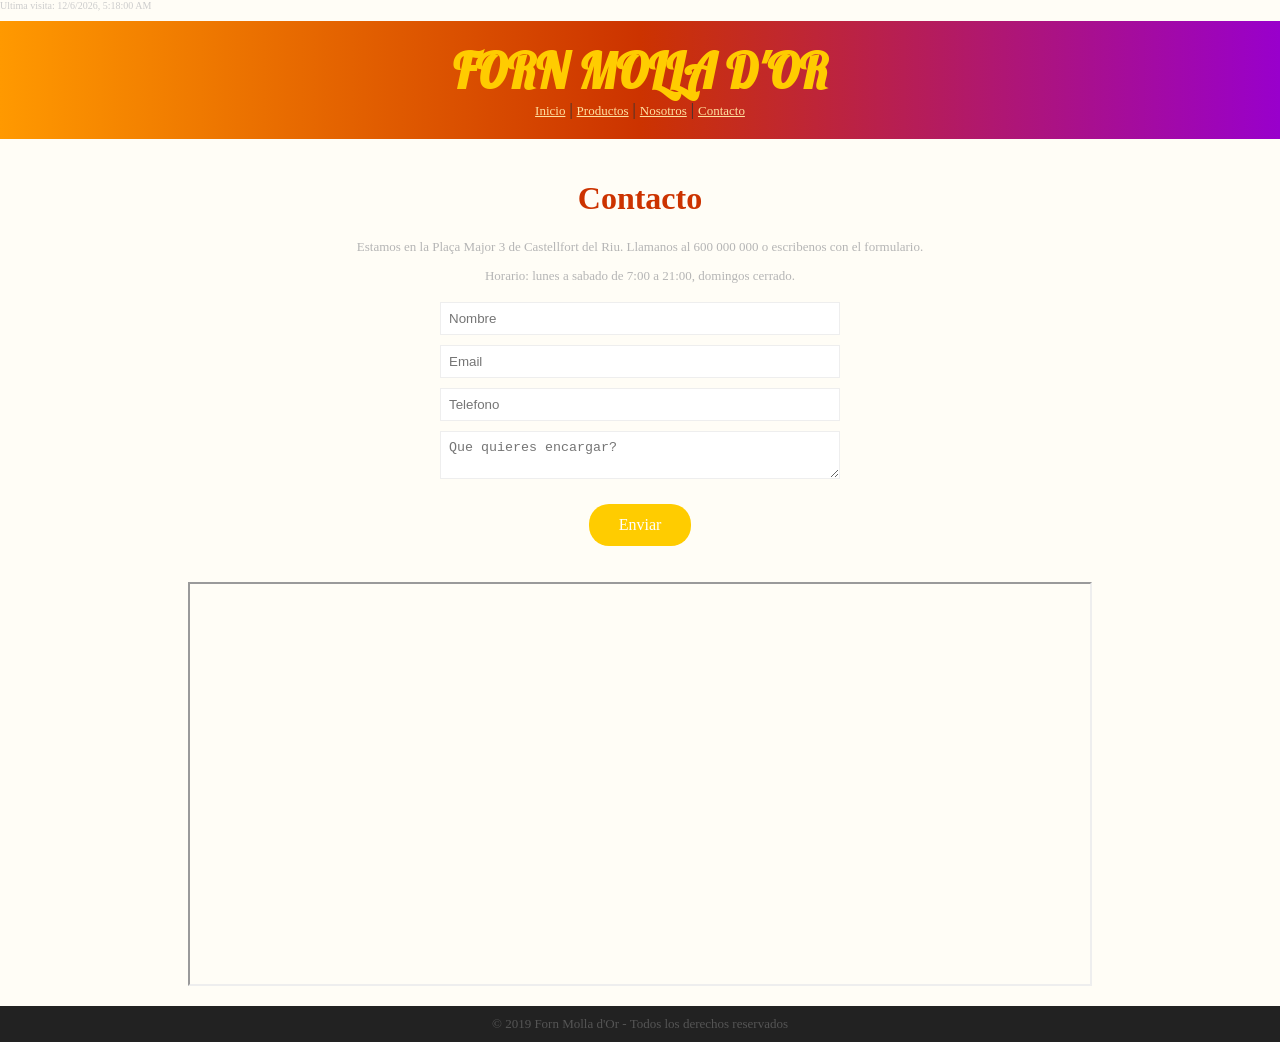
==== contacto.html @ a96fb085 "Web inicial (piloto NEW_STATIC_WEB)" ====
<html>
<head>
<meta charset="utf-8">
<title>Contacto</title>
<link rel="stylesheet" href="css/style.css">
<script src="js/main.js"></script>
</head>
<body>

<div id="header">
  <h1>FORN MOLLA D'OR</h1>
  <div class="menu">
    <a href="index.html">Inicio</a> |
    <a href="productos.html">Productos</a> |
    <a href="nosotros.html">Nosotros</a> |
    <a href="contacto.html">Contacto</a>
  </div>
</div>

<div id="contenedor">
  <h1>Contacto</h1>

  <p class="gris">Estamos en la Plaça Major 3 de Castellfort del Riu. Llamanos al 600 000 000 o escribenos con el formulario.</p>
  <p class="gris">Horario: lunes a sabado de 7:00 a 21:00, domingos cerrado.</p>

  <form action="#" method="post">
    <input type="text" name="nombre" placeholder="Nombre"><br>
    <input type="text" name="email" placeholder="Email"><br>
    <input type="text" name="telefono" placeholder="Telefono"><br>
    <textarea name="mensaje" placeholder="Que quieres encargar?"></textarea><br>
    <div class="boton" onclick="enviar()">Enviar</div>
  </form>

  <iframe src="https://www.openstreetmap.org/export/embed.html?bbox=1.0%2C41.0%2C1.01%2C41.01&amp;layer=mapnik" width="900" height="400"></iframe>
</div>

<div id="footer">
  <font size="2">© 2019 Forn Molla d'Or - Todos los derechos reservados</font>
</div>

</body>
</html>
---- css/style.css ----
@import url('https://fonts.googleapis.com/css2?family=Lobster&family=Roboto:wght@100;300;400;500;700;900&display=block');

* {
  outline: none;
}

body {
  margin: 0;
  font-family: 'Times New Roman', serif;
  background: #fffdf6;
  color: #333;
}

#header {
  background: linear-gradient(to right, #ff9900, #cc3300, #9900cc);
  padding: 20px;
  text-align: center;
}

#header h1 {
  font-family: 'Lobster', cursive;
  color: #ffcc00;
  font-size: 48px;
  margin: 0;
}

.menu a {
  color: #ffe0a0;
  font-size: 13px;
}

#contenedor {
  width: 1100px;
  margin: 0 auto;
  padding: 20px;
  text-align: center;
}

.hero {
  width: 1100px;
}

h1 {
  color: #cc3300;
}

h4 {
  font-family: 'Roboto', sans-serif;
  font-weight: 100;
  font-size: 26px;
  color: #9900cc;
}

.gris {
  color: #b5b5b5;
  font-size: 13px;
}

.productos td {
  padding: 20px;
}

.boton {
  display: inline-block;
  background: #ffcc00;
  color: #ffffff;
  padding: 12px 30px;
  margin: 20px;
  cursor: pointer;
  border-radius: 20px;
}

input, textarea {
  width: 400px;
  margin: 5px;
  padding: 8px;
  border: 1px solid #eee;
}

#footer {
  background: #222;
  color: #555;
  padding: 10px;
  text-align: center;
}
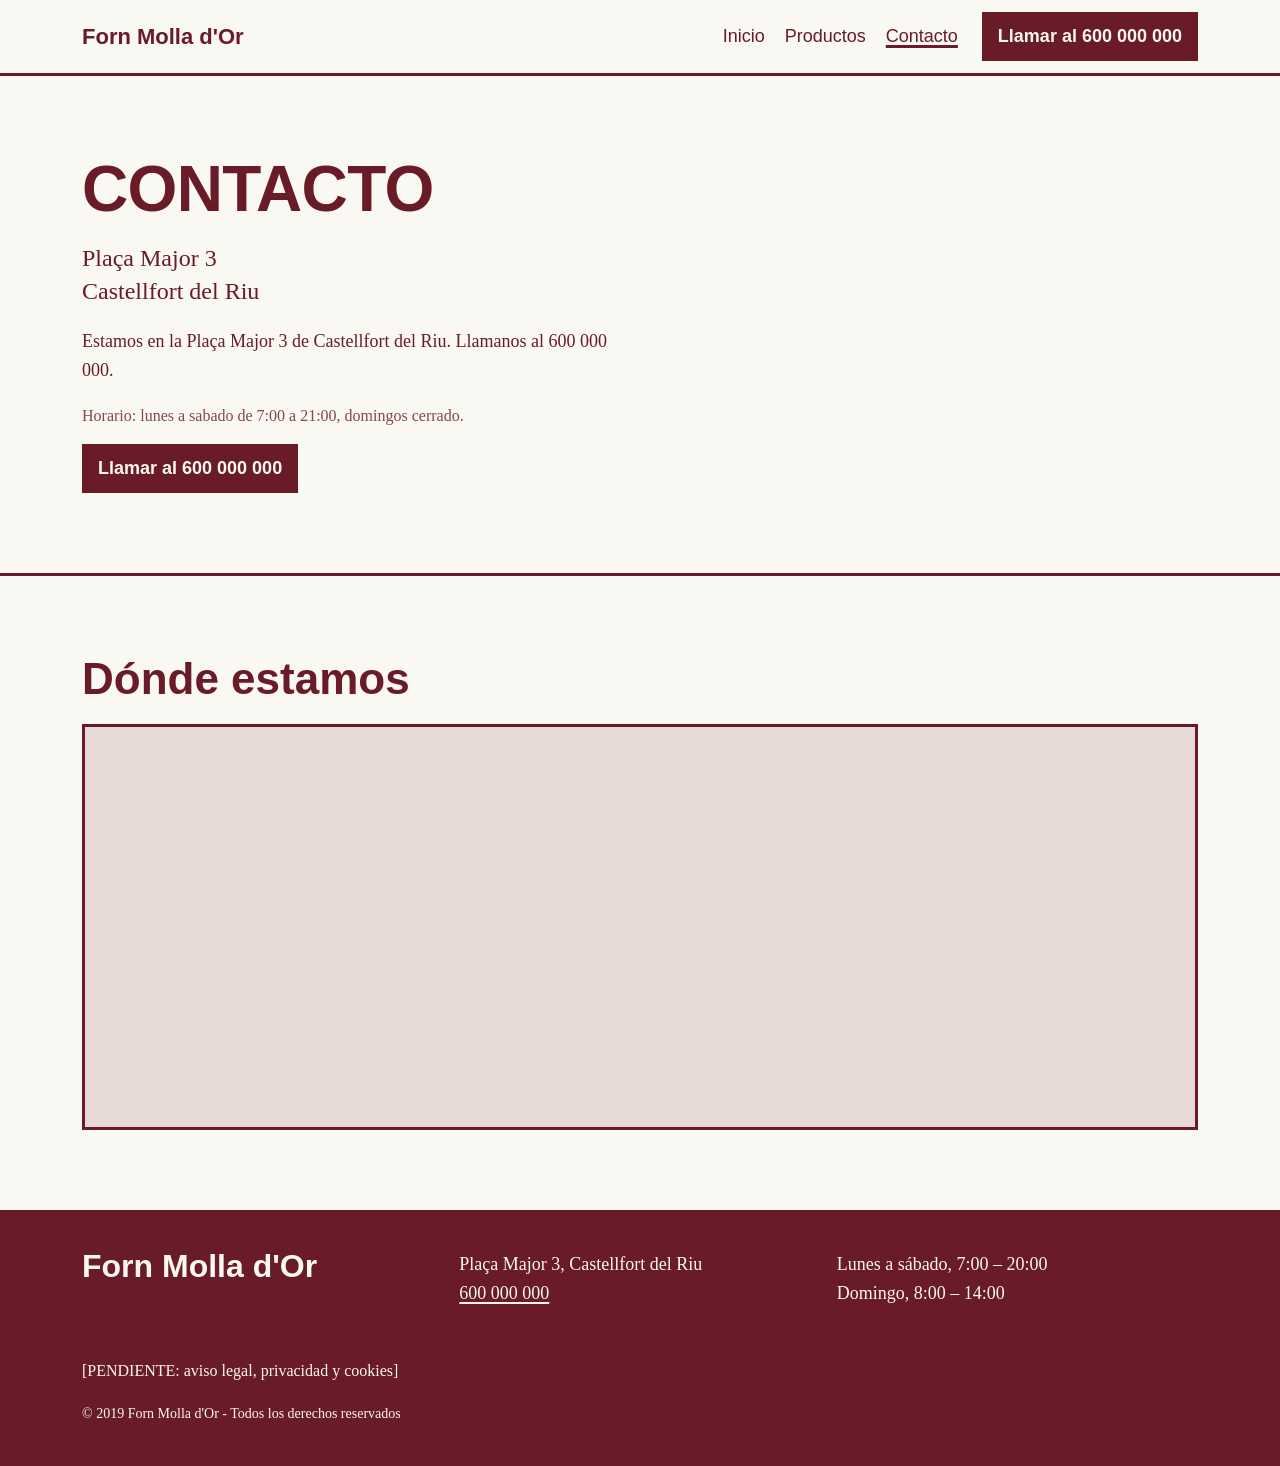
==== commit 0664598c: "feat(diseno): reconstruir index/productos/contacto con "La bolsa del forn" (granate) Reconstruye las" ====
--- a/contacto.html
+++ b/contacto.html
@@ -1,42 +1,66 @@
-<html>
+<!DOCTYPE html>
+<html lang="es">
 <head>
-<meta charset="utf-8">
-<title>Contacto</title>
-<link rel="stylesheet" href="css/style.css">
-<script src="js/main.js"></script>
+  <meta charset="utf-8">
+  <meta name="viewport" content="width=device-width, initial-scale=1">
+  <title>Contacto, Forn Molla d'Or</title>
+  <meta name="description" content="Cómo llegar y llamar al Forn Molla d'Or, Plaça Major 3, Castellfort del Riu. Teléfono: 600 000 000.">
+  <link rel="stylesheet" href="css/style.css">
 </head>
 <body>
 
-<div id="header">
-  <h1>FORN MOLLA D'OR</h1>
-  <div class="menu">
-    <a href="index.html">Inicio</a> |
-    <a href="productos.html">Productos</a> |
-    <a href="nosotros.html">Nosotros</a> |
-    <a href="contacto.html">Contacto</a>
-  </div>
-</div>
+  <header class="top">
+    <div class="wrap top-row">
+      <a class="mini-mark" href="index.html">Forn Molla d'Or</a>
+      <nav aria-label="Principal">
+        <ul class="nav">
+          <li><a href="index.html">Inicio</a></li>
+          <li><a href="productos.html">Productos</a></li>
+          <li><a href="contacto.html" aria-current="page">Contacto</a></li>
+        </ul>
+      </nav>
+      <a class="top-call" href="tel:+34600000000">Llamar al 600 000 000</a>
+    </div>
+  </header>
 
-<div id="contenedor">
-  <h1>Contacto</h1>
+  <main>
 
-  <p class="gris">Estamos en la Plaça Major 3 de Castellfort del Riu. Llamanos al 600 000 000 o escribenos con el formulario.</p>
-  <p class="gris">Horario: lunes a sabado de 7:00 a 21:00, domingos cerrado.</p>
+    <section class="franja pagehead">
+      <div class="wrap">
+        <h1>Contacto</h1>
+        <address class="dir-grande">
+          Plaça Major 3<br>
+          Castellfort del Riu
+        </address>
+        <p>Estamos en la Plaça Major 3 de Castellfort del Riu. Llamanos al 600 000 000.</p>
+        <p class="nota">Horario: lunes a sabado de 7:00 a 21:00, domingos cerrado.</p>
+        <a class="top-call" href="tel:+34600000000">Llamar al 600 000 000</a>
+      </div>
+    </section>
 
-  <form action="#" method="post">
-    <input type="text" name="nombre" placeholder="Nombre"><br>
-    <input type="text" name="email" placeholder="Email"><br>
-    <input type="text" name="telefono" placeholder="Telefono"><br>
-    <textarea name="mensaje" placeholder="Que quieres encargar?"></textarea><br>
-    <div class="boton" onclick="enviar()">Enviar</div>
-  </form>
+    <section class="franja">
+      <div class="wrap">
+        <h2>Dónde estamos</h2>
+        <div class="mapa">
+          <iframe src="https://www.openstreetmap.org/export/embed.html?bbox=1.0%2C41.0%2C1.01%2C41.01&amp;layer=mapnik" title="Mapa de la ubicación del Forn Molla d'Or" loading="lazy"></iframe>
+        </div>
+      </div>
+    </section>
+  </main>
 
-  <iframe src="https://www.openstreetmap.org/export/embed.html?bbox=1.0%2C41.0%2C1.01%2C41.01&amp;layer=mapnik" width="900" height="400"></iframe>
-</div>
+  <footer class="pie">
+    <div class="wrap pie-in">
+      <p class="pie-marca">Forn Molla d'Or</p>
+      <address>
+        Plaça Major 3, Castellfort del Riu<br>
+        <a href="tel:+34600000000">600 000 000</a>
+      </address>
+      <p>Lunes a sábado, 7:00 – 20:00<br>Domingo, 8:00 – 14:00</p>
+      <p class="legal">[PENDIENTE: aviso legal, privacidad y cookies]</p>
+      <p class="copy">© 2019 Forn Molla d'Or - Todos los derechos reservados</p>
+    </div>
+  </footer>
 
-<div id="footer">
-  <font size="2">© 2019 Forn Molla d'Or - Todos los derechos reservados</font>
-</div>
-
+  <a class="barra-llamar" href="tel:+34600000000">Llamar al 600 000 000</a>
 </body>
 </html>
--- a/css/style.css
+++ b/css/style.css
@@ -1,85 +1,243 @@
-@import url('https://fonts.googleapis.com/css2?family=Lobster&family=Roboto:wght@100;300;400;500;700;900&display=block');
-
-* {
-  outline: none;
-}
+/* Forn Molla d'Or: "La bolsa del forn", tinta granate (issue #3, GATE 3 aprobado).
+   Aplica a index.html, productos.html y contacto.html.
+   Base: Research/gate3-proposal/mockup-home-alt-granate.css (maqueta aprobada).
+   Una tinta sobre papel y un segundo color de imprenta (oro) solo como mancha
+   grande, nunca como texto sobre papel. Sin degradados ni sombras.
+   Contrastes calculados con la fórmula WCAG en gate3-review.md, sección 10. */
+
+:root {
+  --papel:  #FAF8F2;  /* papel de bolsa */
+  --tinta:  #6A1B28;  /* tinta granate: texto, marcos, encargos, pie           10.98:1 sobre papel */
+  --tinta2: #844650;  /* texto secundario                                           6.65:1 sobre papel, 5.13:1 sobre trama */
+  --tinte:  #E6D9D6;  /* trama de la tinta al 14 %: fila de hoy, mapa                 tinta encima 8.48:1 */
+  --oro:    #E4A531;  /* la molla d'or; sobre tinta 5.40:1 (foco y texto sobre el disco)   sobre papel 2.03:1, prohibido como texto */
+
+  --rotulo: "Bahnschrift Condensed", Bahnschrift, "DIN Condensed", "Roboto Condensed",
+            "Arial Narrow", sans-serif-condensed, "Helvetica Neue", Arial, sans-serif;
+  --texto:  Georgia, "Noto Serif", "Droid Serif", "Times New Roman", serif;
+
+  --medida: 1180px;
+}
+
+*, *::before, *::after { box-sizing: border-box; }
+
+html { scroll-padding-bottom: 80px; }
 
 body {
   margin: 0;
-  font-family: 'Times New Roman', serif;
-  background: #fffdf6;
-  color: #333;
-}
-
-#header {
-  background: linear-gradient(to right, #ff9900, #cc3300, #9900cc);
-  padding: 20px;
-  text-align: center;
-}
-
-#header h1 {
-  font-family: 'Lobster', cursive;
-  color: #ffcc00;
-  font-size: 48px;
+  background: var(--papel);
+  color: var(--tinta);
+  font-family: var(--texto);
+  font-size: 1.125rem;          /* 18 px: base generosa para público mayor */
+  line-height: 1.6;
+}
+
+.wrap { max-width: var(--medida); margin: 0 auto; padding: 0 16px; }
+@media (min-width: 720px) { .wrap { padding: 0 32px; } }
+
+a { color: inherit; text-decoration-thickness: 2px; text-underline-offset: 3px; }
+a:focus-visible { outline: 3px solid var(--tinta); outline-offset: 3px; }
+
+.sr {
+  position: absolute; width: 1px; height: 1px; overflow: hidden;
+  clip: rect(0 0 0 0); white-space: nowrap;
+}
+
+h1, h2, h3 {
+  font-family: var(--rotulo);
+  font-stretch: condensed;
+  font-weight: 700;
+  line-height: 1.05;
   margin: 0;
 }
-
-.menu a {
-  color: #ffe0a0;
-  font-size: 13px;
-}
-
-#contenedor {
-  width: 1100px;
-  margin: 0 auto;
-  padding: 20px;
-  text-align: center;
-}
-
-.hero {
-  width: 1100px;
-}
-
+/* h1 de página (productos.html, contacto.html); en index.html el h1 real es .marca */
 h1 {
-  color: #cc3300;
-}
-
-h4 {
-  font-family: 'Roboto', sans-serif;
-  font-weight: 100;
-  font-size: 26px;
-  color: #9900cc;
-}
-
-.gris {
-  color: #b5b5b5;
-  font-size: 13px;
-}
-
-.productos td {
-  padding: 20px;
-}
-
-.boton {
+  text-transform: uppercase;
+  letter-spacing: -.01em;
+  font-size: clamp(2.5rem, 1.4rem + 4vw, 4rem);
+  margin-bottom: .3em;
+}
+h2 { font-size: clamp(2rem, 1.2rem + 2.6vw, 2.75rem); margin-bottom: .5em; }
+h3 { font-size: 1.5rem; margin-bottom: .4em; }
+p  { margin: 0 0 1em; max-width: 60ch; }
+address { font-style: normal; }
+
+.nota { color: var(--tinta2); font-size: 1rem; }
+
+/* Cabecera: discreta, no fija; lo grande es la bolsa (o el h1 de página) */
+.top { border-bottom: 3px solid var(--tinta); }
+.top-row {
+  display: flex; flex-wrap: wrap; align-items: center;
+  gap: 8px 24px; padding-top: 12px; padding-bottom: 12px;
+}
+.mini-mark {
+  font-family: var(--rotulo); font-stretch: condensed; font-weight: 700;
+  font-size: 1.375rem; text-decoration: none; margin-right: auto;
+}
+.nav { display: flex; gap: 4px 20px; list-style: none; margin: 0; padding: 0; }
+.nav a {
+  display: inline-block; padding: 10px 0; text-decoration: none;
+  font-family: var(--rotulo); font-size: 1.125rem;
+}
+.nav a:hover { text-decoration: underline; }
+.nav a[aria-current="page"] { text-decoration: underline; text-decoration-thickness: 3px; }
+.top-call {
+  font-family: var(--rotulo); font-weight: 700; font-size: 1.125rem;
+  text-decoration: none; background: var(--tinta); color: var(--papel);
+  padding: 10px 16px; min-height: 44px; display: inline-flex; align-items: center;
+}
+.top-call:focus-visible { outline-color: var(--tinta); }
+@media (max-width: 560px) {
+  .top-call { display: none; }      /* en móvil la llamada está en la bolsa/cabecera de página y en la barra fija */
+  .nav { width: 100%; justify-content: space-between; }
+}
+
+/* LA BOLSA (solo portada): único momento audaz de la página */
+.bolsa { padding: 24px 0 40px; }
+@media (min-width: 720px) { .bolsa { padding: 48px 0 72px; } }
+
+.impreso {
+  position: relative;
+  overflow: hidden;
+  border: 7px double var(--tinta);
+  padding: 28px 20px 24px;
+}
+@media (min-width: 720px) { .impreso { padding: 48px 48px 40px; } }
+
+.molla {                       /* la molla d'or: disco de segunda tinta */
+  position: absolute;
+  width: min(78vw, 560px); aspect-ratio: 1;
+  right: -18%; top: -22%;
+  border-radius: 50%;
+  background: var(--oro);
+}
+.impreso > *:not(.molla) { position: relative; }
+
+.marca {
+  text-transform: uppercase;
+  letter-spacing: -.01em;
+  line-height: .86;
+  margin-bottom: 0;
+}
+.marca span { display: block; }
+.marca-l1 { font-size: clamp(3.5rem, 1rem + 11vw, 8.5rem); }
+.marca-l2 { font-size: clamp(4rem, 1rem + 15vw, 12.5rem); }
+
+.oficio {
+  font-size: clamp(1.25rem, 1rem + 1vw, 1.625rem);
+  margin: 20px 0 0;
+  max-width: 28ch;
+}
+
+.pie-impreso {
+  display: grid;
+  gap: 20px;
+  margin-top: 32px;
+  padding-top: 20px;
+  border-top: 3px solid var(--tinta);
+}
+@media (min-width: 720px) {
+  .pie-impreso { grid-template-columns: 1fr auto; align-items: end; margin-top: 56px; }
+}
+.dir { font-size: 1.25rem; line-height: 1.4; }
+.tel-texto { margin: 0 0 2px; font-size: 1.125rem; }
+.tel {
   display: inline-block;
-  background: #ffcc00;
-  color: #ffffff;
-  padding: 12px 30px;
-  margin: 20px;
-  cursor: pointer;
-  border-radius: 20px;
-}
-
-input, textarea {
-  width: 400px;
-  margin: 5px;
-  padding: 8px;
-  border: 1px solid #eee;
-}
-
-#footer {
-  background: #222;
-  color: #555;
-  padding: 10px;
-  text-align: center;
-}
+  font-family: var(--rotulo); font-stretch: condensed; font-weight: 700;
+  font-size: clamp(2.75rem, 1.5rem + 5vw, 4.75rem);
+  line-height: 1;
+  font-variant-numeric: tabular-nums;
+  text-decoration-thickness: 4px; text-underline-offset: 8px;
+  padding: 4px 0;
+}
+.tel:hover { text-decoration-thickness: 6px; }
+
+/* Cabecera simple de página interior (productos.html, contacto.html) */
+.pagehead { padding-bottom: 32px; }
+
+/* Secciones sobre papel */
+.franja { padding: 48px 0; }
+@media (min-width: 720px) { .franja { padding: 80px 0; } }
+.franja + .franja { border-top: 3px solid var(--tinta); }
+
+.dos { display: grid; gap: 48px; }
+@media (min-width: 860px) { .dos { grid-template-columns: 1.1fr 1fr; gap: 64px; } }
+
+.horas { border-collapse: collapse; width: 100%; max-width: 30rem; margin-bottom: 16px; }
+.horas th, .horas td {
+  text-align: left; padding: 8px 8px; border-bottom: 1px solid var(--tinta);
+  font-family: var(--rotulo); font-size: 1.375rem; font-weight: 400;
+}
+.horas td { text-align: right; font-weight: 700; font-variant-numeric: tabular-nums; white-space: nowrap; }
+.horas tr.hoy th, .horas tr.hoy td { background: var(--tinte); }
+.hoy-txt {
+  margin-left: 10px; font-size: 1rem; font-weight: 700;
+  border: 2px solid var(--tinta); padding: 0 6px;
+}
+
+.dir-grande { font-size: 1.5rem; line-height: 1.35; margin-bottom: 20px; }
+.mapa {
+  min-height: 220px; display: grid; place-items: center; text-align: center;
+  padding: 20px; background: var(--tinte); border: 3px solid var(--tinta);
+}
+.mapa p { margin: 0; font-size: 1rem; }
+.mapa iframe { display: block; width: 100%; height: 360px; border: 0; }
+
+/* Encargos: la tinta llena la página una vez */
+.encargos { background: var(--tinta); color: var(--papel); padding: 56px 0; }
+@media (min-width: 720px) { .encargos { padding: 88px 0; } }
+.encargos-in { display: grid; gap: 24px; }
+@media (min-width: 860px) { .encargos-in { grid-template-columns: 1fr 1fr; gap: 64px; align-items: start; } }
+.encargos h2 { font-size: clamp(2.25rem, 1.2rem + 3.6vw, 3.75rem); margin: 0; }
+.nota-inv { font-size: 1rem; }
+.encargos a:focus-visible { outline-color: var(--oro); }   /* oro sobre tinta: ver cabecera */
+.boton-papel {
+  display: inline-flex; align-items: center; min-height: 52px;
+  padding: 12px 22px; background: var(--papel); color: var(--tinta);
+  font-family: var(--rotulo); font-weight: 700; font-size: 1.375rem;
+  text-decoration: none;
+}
+.boton-papel:hover { text-decoration: underline; }
+
+/* Mostrador / lista de productos */
+.tres { display: grid; gap: 32px; margin-top: 32px; }
+@media (min-width: 720px) { .tres { grid-template-columns: repeat(3, 1fr); } }
+.lista { list-style: none; margin: 0; padding: 0; }
+.lista li { padding: 8px 0; border-bottom: 1px solid var(--tinta); }
+
+.precios { list-style: none; margin: 0 0 12px; padding: 0; }
+.precios li {
+  display: flex; justify-content: space-between; gap: 16px;
+  padding: 8px 0; border-bottom: 1px solid var(--tinta);
+  font-variant-numeric: tabular-nums;
+}
+
+/* Pie: la bolsa en pequeño */
+.pie { background: var(--tinta); color: var(--papel); padding: 40px 0 96px; }
+@media (min-width: 720px) { .pie { padding-bottom: 40px; } }
+.pie-in { display: grid; gap: 16px; }
+@media (min-width: 720px) { .pie-in { grid-template-columns: 1fr 1fr 1fr; } }
+.pie-marca { font-family: var(--rotulo); font-stretch: condensed; font-weight: 700; font-size: 2rem; line-height: 1; }
+.pie a:focus-visible { outline-color: var(--oro); }
+.legal { grid-column: 1 / -1; font-size: 1rem; margin: 16px 0 0; }
+.copy { grid-column: 1 / -1; font-size: .875rem; margin: 4px 0 0; }
+
+/* Barra de llamada: solo móvil */
+.barra-llamar { display: none; }
+@media (max-width: 719px) {
+  .barra-llamar {
+    display: flex; justify-content: center; align-items: center;
+    position: fixed; left: 0; right: 0; bottom: 0; z-index: 10;
+    min-height: 60px; padding: 8px 16px;
+    background: var(--tinta); color: var(--papel);
+    border-top: 4px solid var(--oro);
+    font-family: var(--rotulo); font-weight: 700; font-size: 1.375rem;
+    text-decoration: none;
+  }
+  .barra-llamar.oculta { transform: translateY(110%); }
+  .barra-llamar.oculta:focus { transform: none; }   /* nunca recibe foco escondida (WCAG 2.4.11) */
+  .barra-llamar:focus-visible { outline: 3px solid var(--oro); outline-offset: -7px; }
+}
+@media (prefers-reduced-motion: no-preference) {
+  .barra-llamar { transition: transform .2s ease-out; }
+}
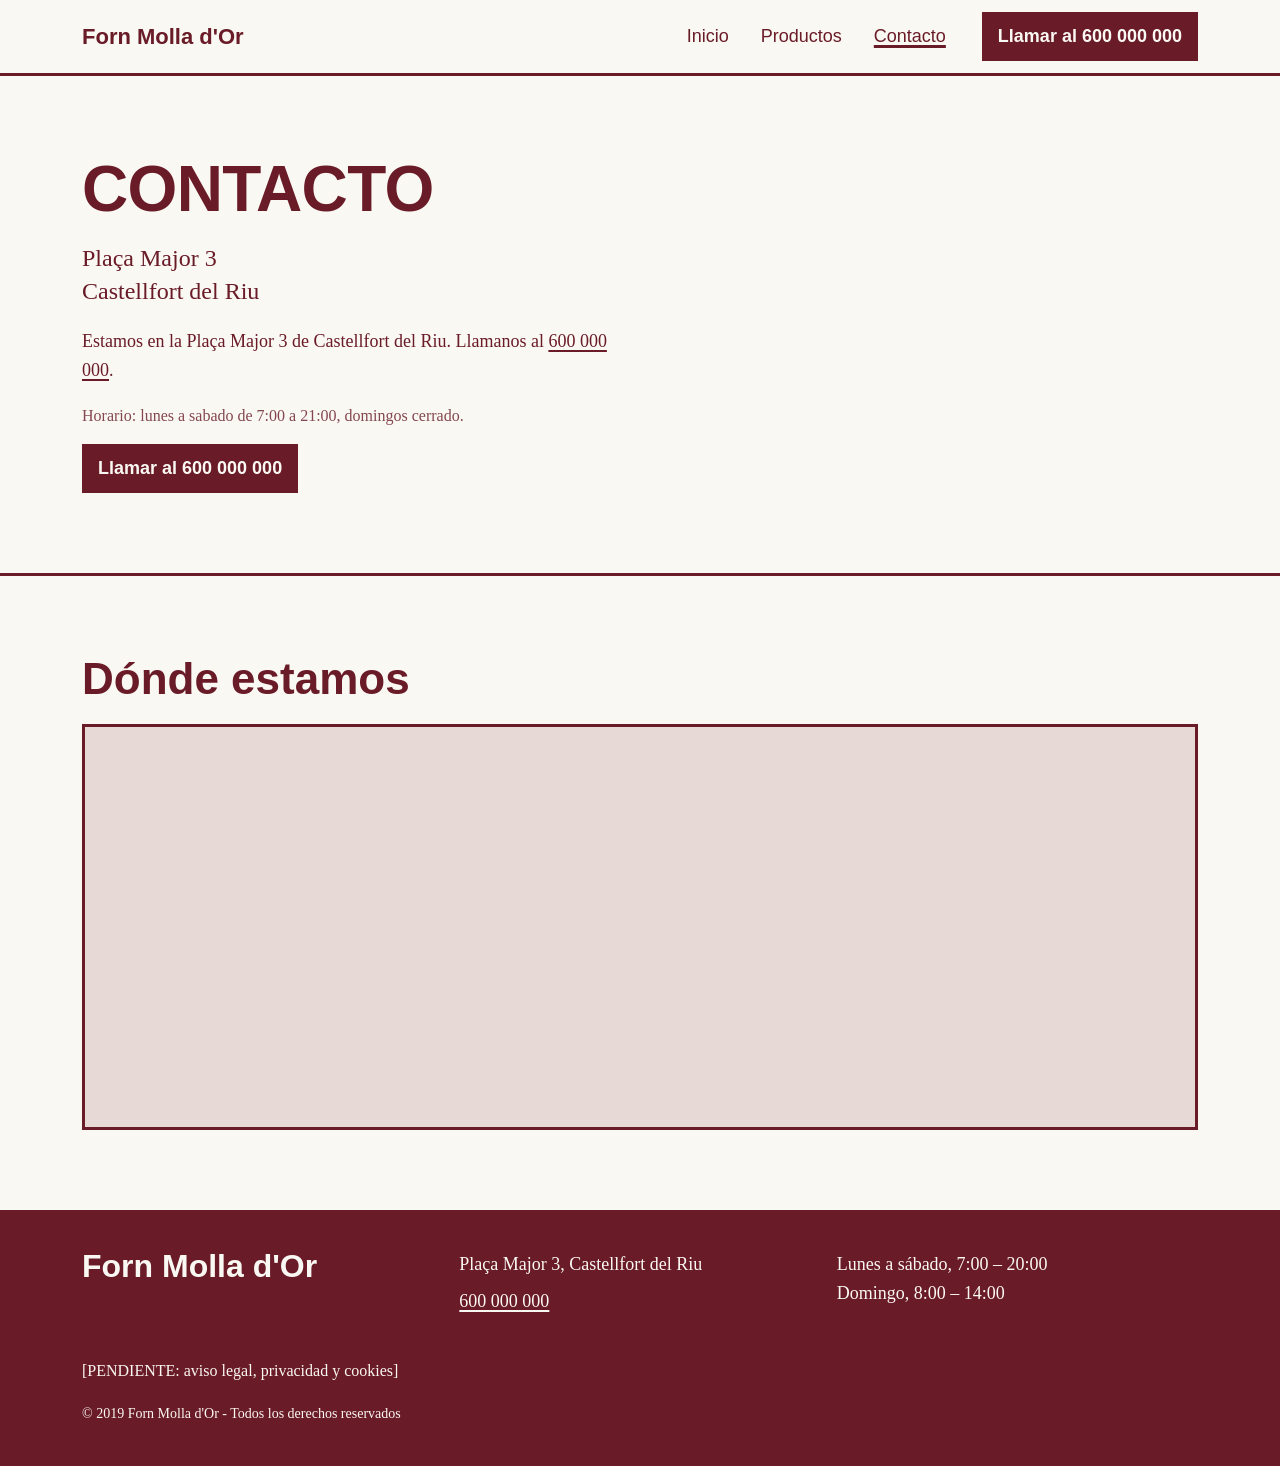
==== commit d7dcc12c: "fix: corrige hallazgos medio/bajo de la revisión externa Antigravity del issue #3 - CTA de teléfono " ====
--- a/contacto.html
+++ b/contacto.html
@@ -32,9 +32,9 @@
           Plaça Major 3<br>
           Castellfort del Riu
         </address>
-        <p>Estamos en la Plaça Major 3 de Castellfort del Riu. Llamanos al 600 000 000.</p>
+        <p>Estamos en la Plaça Major 3 de Castellfort del Riu. Llamanos al <a href="tel:+34600000000">600 000 000</a>.</p>
         <p class="nota">Horario: lunes a sabado de 7:00 a 21:00, domingos cerrado.</p>
-        <a class="top-call" href="tel:+34600000000">Llamar al 600 000 000</a>
+        <a class="boton-accion" href="tel:+34600000000">Llamar al 600 000 000</a>
       </div>
     </section>
 
--- a/css/style.css
+++ b/css/style.css
@@ -73,22 +73,26 @@
 .mini-mark {
   font-family: var(--rotulo); font-stretch: condensed; font-weight: 700;
   font-size: 1.375rem; text-decoration: none; margin-right: auto;
-}
-.nav { display: flex; gap: 4px 20px; list-style: none; margin: 0; padding: 0; }
+  display: inline-flex; align-items: center; min-height: 44px;
+}
+.nav { display: flex; gap: 4px 8px; list-style: none; margin: 0; padding: 0; }
 .nav a {
-  display: inline-block; padding: 10px 0; text-decoration: none;
+  display: inline-flex; align-items: center; min-height: 44px;
+  padding: 10px 12px; text-decoration: none;
   font-family: var(--rotulo); font-size: 1.125rem;
 }
 .nav a:hover { text-decoration: underline; }
 .nav a[aria-current="page"] { text-decoration: underline; text-decoration-thickness: 3px; }
-.top-call {
+.top-call, .boton-accion {
   font-family: var(--rotulo); font-weight: 700; font-size: 1.125rem;
   text-decoration: none; background: var(--tinta); color: var(--papel);
   padding: 10px 16px; min-height: 44px; display: inline-flex; align-items: center;
 }
-.top-call:focus-visible { outline-color: var(--tinta); }
+.top-call:focus-visible, .boton-accion:focus-visible { outline-color: var(--tinta); }
 @media (max-width: 560px) {
-  .top-call { display: none; }      /* en móvil la llamada está en la bolsa/cabecera de página y en la barra fija */
+  /* Solo la llamada de cabecera: en móvil ya está la bolsa/cabecera de página y la barra fija.
+     Los CTA de teléfono del cuerpo (.boton-accion) deben seguir visibles. */
+  .top .top-call { display: none; }
   .nav { width: 100%; justify-content: space-between; }
 }
 
@@ -218,6 +222,10 @@
 .pie-in { display: grid; gap: 16px; }
 @media (min-width: 720px) { .pie-in { grid-template-columns: 1fr 1fr 1fr; } }
 .pie-marca { font-family: var(--rotulo); font-stretch: condensed; font-weight: 700; font-size: 2rem; line-height: 1; }
+.pie address a {
+  display: inline-flex; align-items: center; min-height: 44px;
+  padding: 4px 0;
+}
 .pie a:focus-visible { outline-color: var(--oro); }
 .legal { grid-column: 1 / -1; font-size: 1rem; margin: 16px 0 0; }
 .copy { grid-column: 1 / -1; font-size: .875rem; margin: 4px 0 0; }
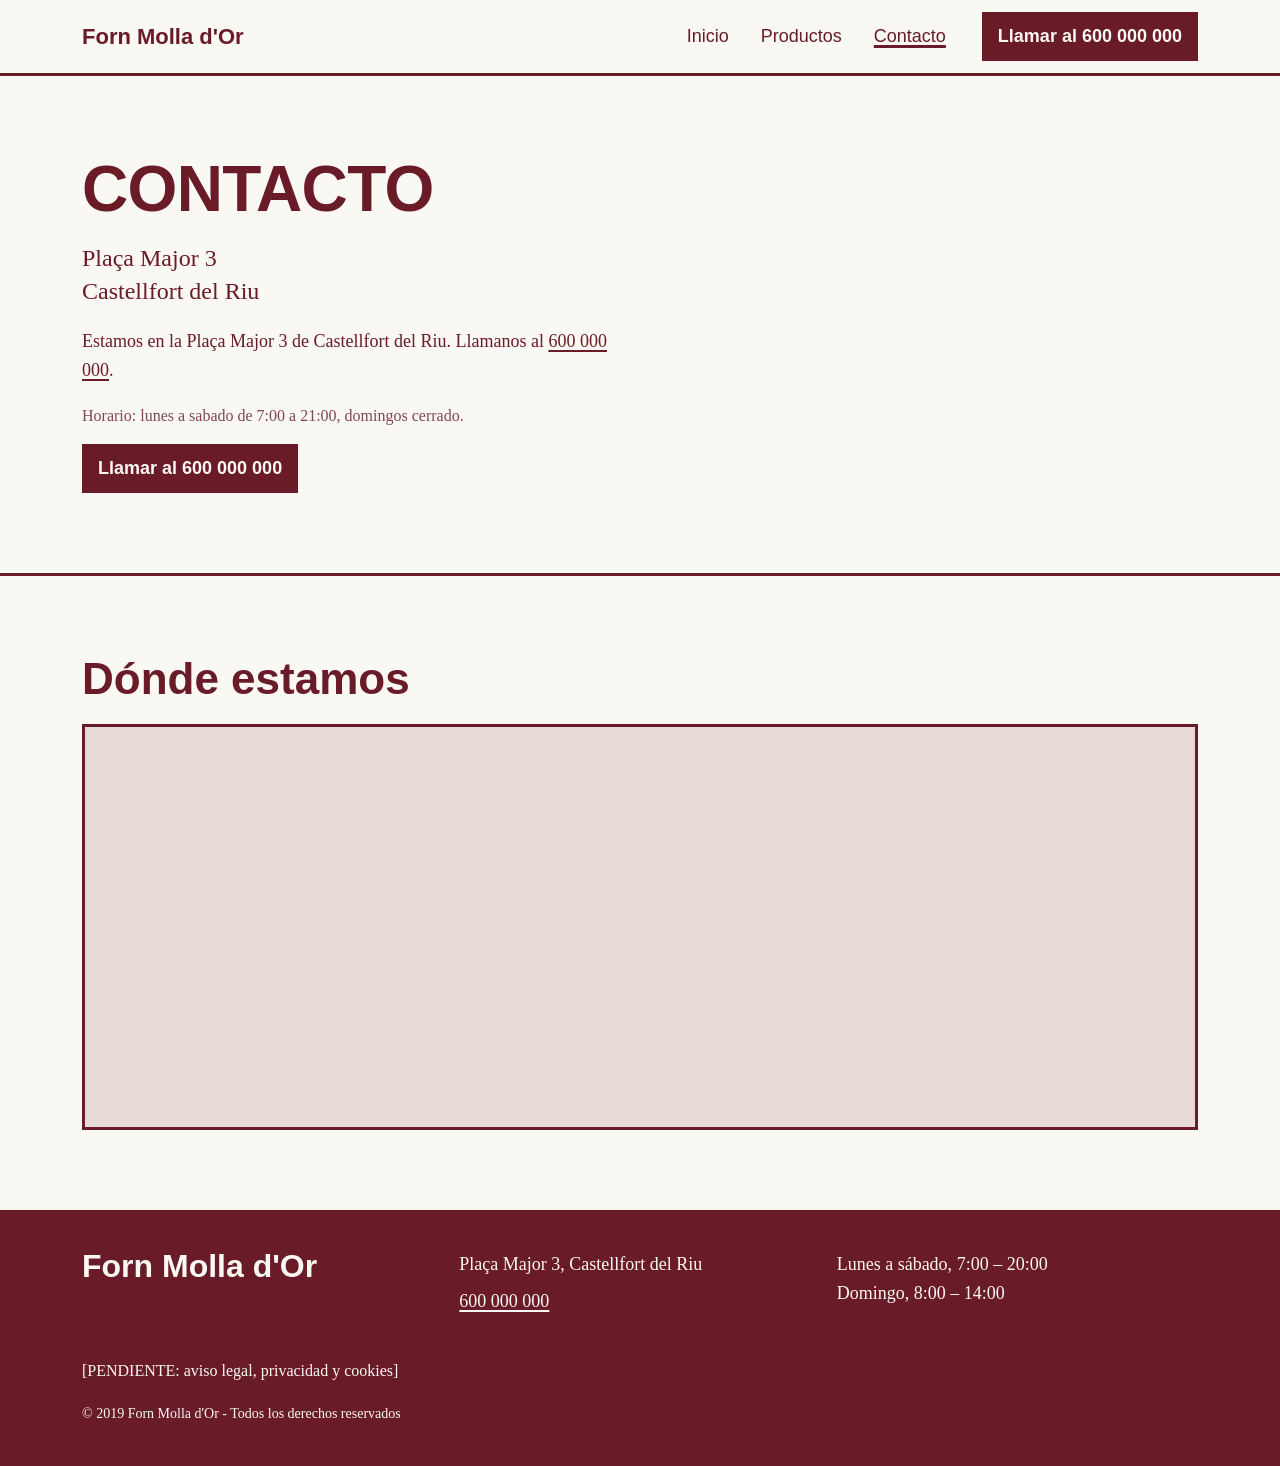
==== commit b07d6aa1: "fix(a11y): horario del pie sin partir a 768px y enlace saltar al contenido - .nowrap en los tramos h" ====
--- a/contacto.html
+++ b/contacto.html
@@ -8,6 +8,8 @@
   <link rel="stylesheet" href="css/style.css">
 </head>
 <body>
+
+  <a class="skip-link" href="#main">Saltar al contenido</a>
 
   <header class="top">
     <div class="wrap top-row">
@@ -23,7 +25,7 @@
     </div>
   </header>
 
-  <main>
+  <main id="main" tabindex="-1">
 
     <section class="franja pagehead">
       <div class="wrap">
@@ -55,7 +57,7 @@
         Plaça Major 3, Castellfort del Riu<br>
         <a href="tel:+34600000000">600 000 000</a>
       </address>
-      <p>Lunes a sábado, 7:00 – 20:00<br>Domingo, 8:00 – 14:00</p>
+      <p>Lunes a sábado, <span class="nowrap">7:00 – 20:00</span><br>Domingo, <span class="nowrap">8:00 – 14:00</span></p>
       <p class="legal">[PENDIENTE: aviso legal, privacidad y cookies]</p>
       <p class="copy">© 2019 Forn Molla d'Or - Todos los derechos reservados</p>
     </div>
--- a/css/style.css
+++ b/css/style.css
@@ -41,6 +41,28 @@
 .sr {
   position: absolute; width: 1px; height: 1px; overflow: hidden;
   clip: rect(0 0 0 0); white-space: nowrap;
+}
+
+.nowrap { white-space: nowrap; }
+
+/* Saltar al contenido: oculto fuera de pantalla, visible solo con foco de teclado. */
+.skip-link {
+  position: absolute;
+  left: 8px;
+  top: -60px;
+  z-index: 30;
+  background: var(--tinta);
+  color: var(--papel);
+  font-family: var(--rotulo); font-weight: 700; font-size: 1.125rem;
+  padding: 10px 16px;
+  text-decoration: none;
+  transition: top .15s ease-out;
+}
+.skip-link:focus-visible,
+.skip-link:focus {
+  top: 8px;
+  outline: 3px solid var(--oro);
+  outline-offset: 2px;
 }
 
 h1, h2, h3 {
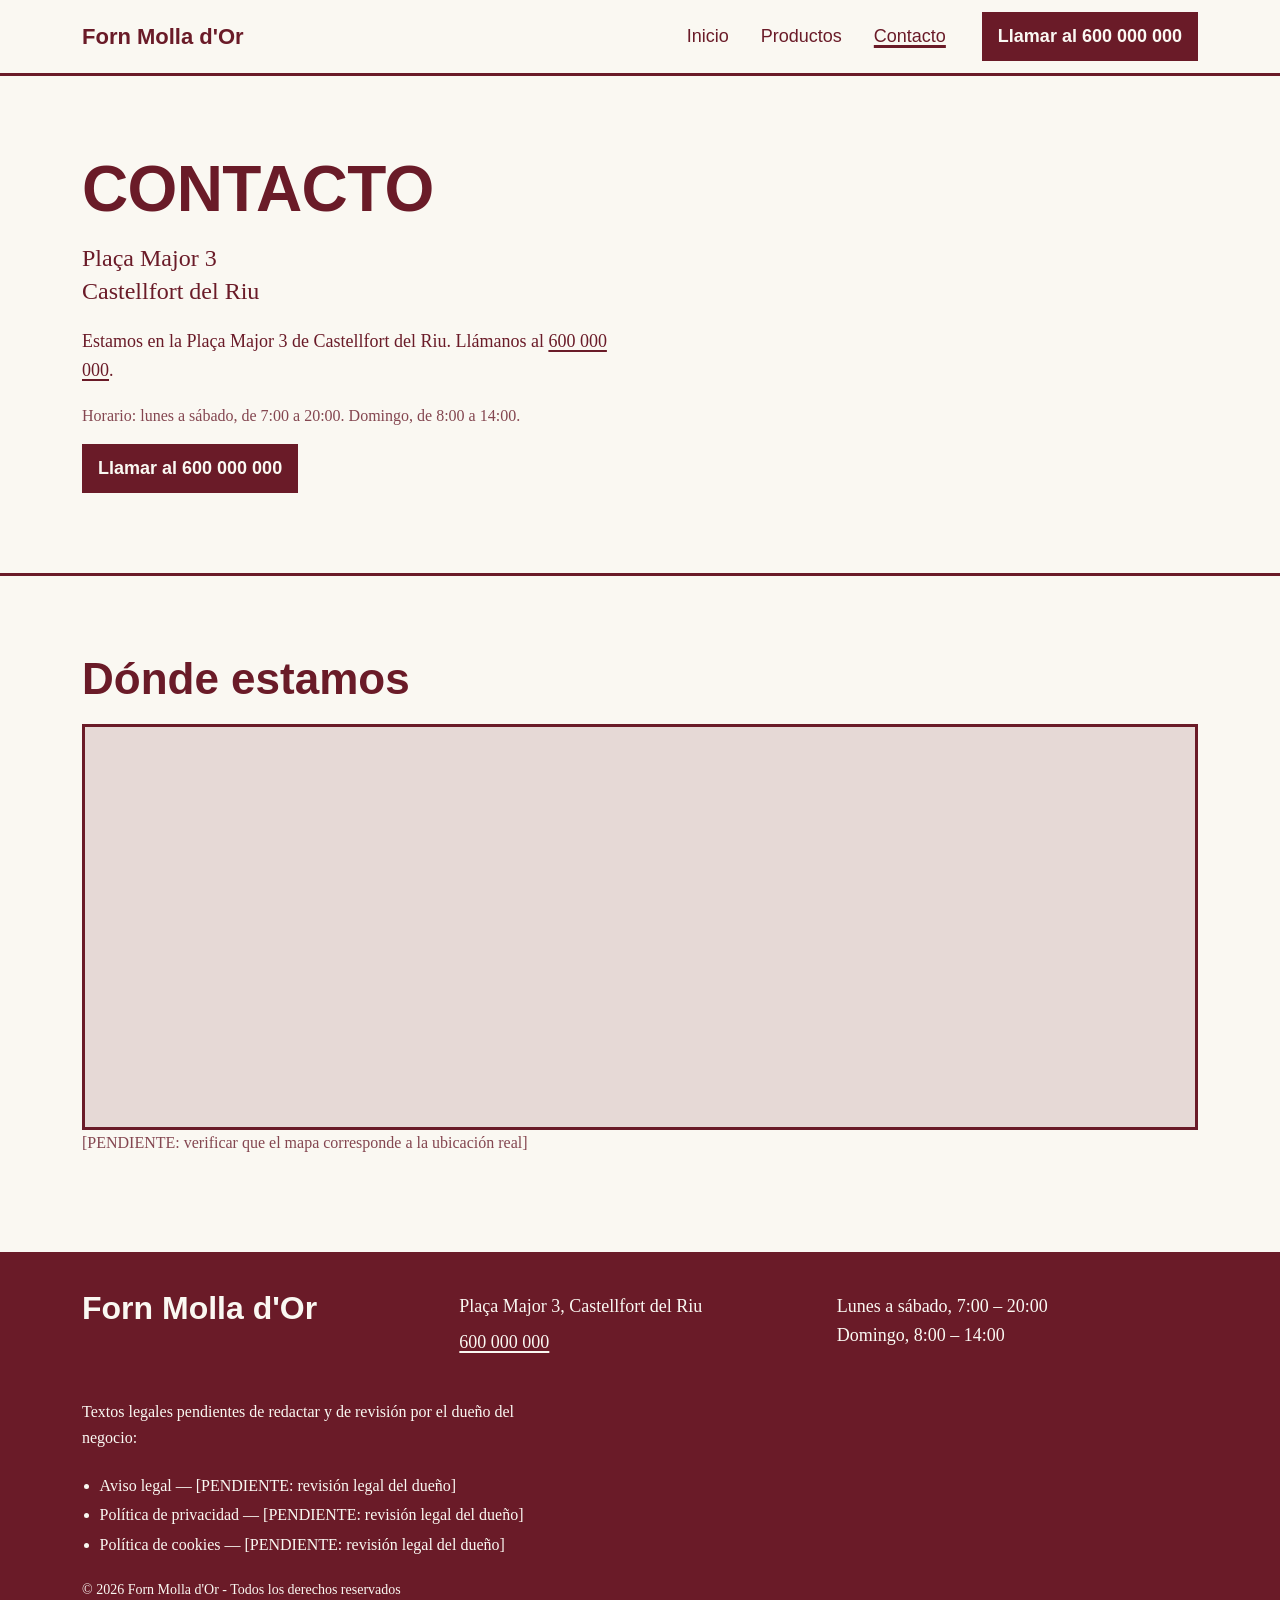
==== commit a4ae188e: "docs(contenido): corrige horario, tilde, legal y copyright del pie (#4) - contacto.html: horario cor" ====
--- a/contacto.html
+++ b/contacto.html
@@ -5,6 +5,7 @@
   <meta name="viewport" content="width=device-width, initial-scale=1">
   <title>Contacto, Forn Molla d'Or</title>
   <meta name="description" content="Cómo llegar y llamar al Forn Molla d'Or, Plaça Major 3, Castellfort del Riu. Teléfono: 600 000 000.">
+  <link rel="icon" href="favicon.svg" type="image/svg+xml">
   <link rel="stylesheet" href="css/style.css">
 </head>
 <body>
@@ -34,8 +35,8 @@
           Plaça Major 3<br>
           Castellfort del Riu
         </address>
-        <p>Estamos en la Plaça Major 3 de Castellfort del Riu. Llamanos al <a href="tel:+34600000000">600 000 000</a>.</p>
-        <p class="nota">Horario: lunes a sabado de 7:00 a 21:00, domingos cerrado.</p>
+        <p>Estamos en la Plaça Major 3 de Castellfort del Riu. Llámanos al <a href="tel:+34600000000">600 000 000</a>.</p>
+        <p class="nota">Horario: lunes a sábado, de 7:00 a 20:00. Domingo, de 8:00 a 14:00.</p>
         <a class="boton-accion" href="tel:+34600000000">Llamar al 600 000 000</a>
       </div>
     </section>
@@ -46,6 +47,7 @@
         <div class="mapa">
           <iframe src="https://www.openstreetmap.org/export/embed.html?bbox=1.0%2C41.0%2C1.01%2C41.01&amp;layer=mapnik" title="Mapa de la ubicación del Forn Molla d'Or" loading="lazy"></iframe>
         </div>
+        <p class="nota">[PENDIENTE: verificar que el mapa corresponde a la ubicación real]</p>
       </div>
     </section>
   </main>
@@ -58,8 +60,13 @@
         <a href="tel:+34600000000">600 000 000</a>
       </address>
       <p>Lunes a sábado, <span class="nowrap">7:00 – 20:00</span><br>Domingo, <span class="nowrap">8:00 – 14:00</span></p>
-      <p class="legal">[PENDIENTE: aviso legal, privacidad y cookies]</p>
-      <p class="copy">© 2019 Forn Molla d'Or - Todos los derechos reservados</p>
+      <p class="legal">Textos legales pendientes de redactar y de revisión por el dueño del negocio:</p>
+      <ul class="legal-lista">
+        <li>Aviso legal — [PENDIENTE: revisión legal del dueño]</li>
+        <li>Política de privacidad — [PENDIENTE: revisión legal del dueño]</li>
+        <li>Política de cookies — [PENDIENTE: revisión legal del dueño]</li>
+      </ul>
+      <p class="copy">© 2026 Forn Molla d'Or - Todos los derechos reservados</p>
     </div>
   </footer>
 
--- a/css/style.css
+++ b/css/style.css
@@ -250,6 +250,10 @@
 }
 .pie a:focus-visible { outline-color: var(--oro); }
 .legal { grid-column: 1 / -1; font-size: 1rem; margin: 16px 0 0; }
+.legal-lista {
+  grid-column: 1 / -1; font-size: 1rem; margin: 4px 0 0; padding-left: 1.1em;
+}
+.legal-lista li { padding: 2px 0; }
 .copy { grid-column: 1 / -1; font-size: .875rem; margin: 4px 0 0; }
 
 /* Barra de llamada: solo móvil */
